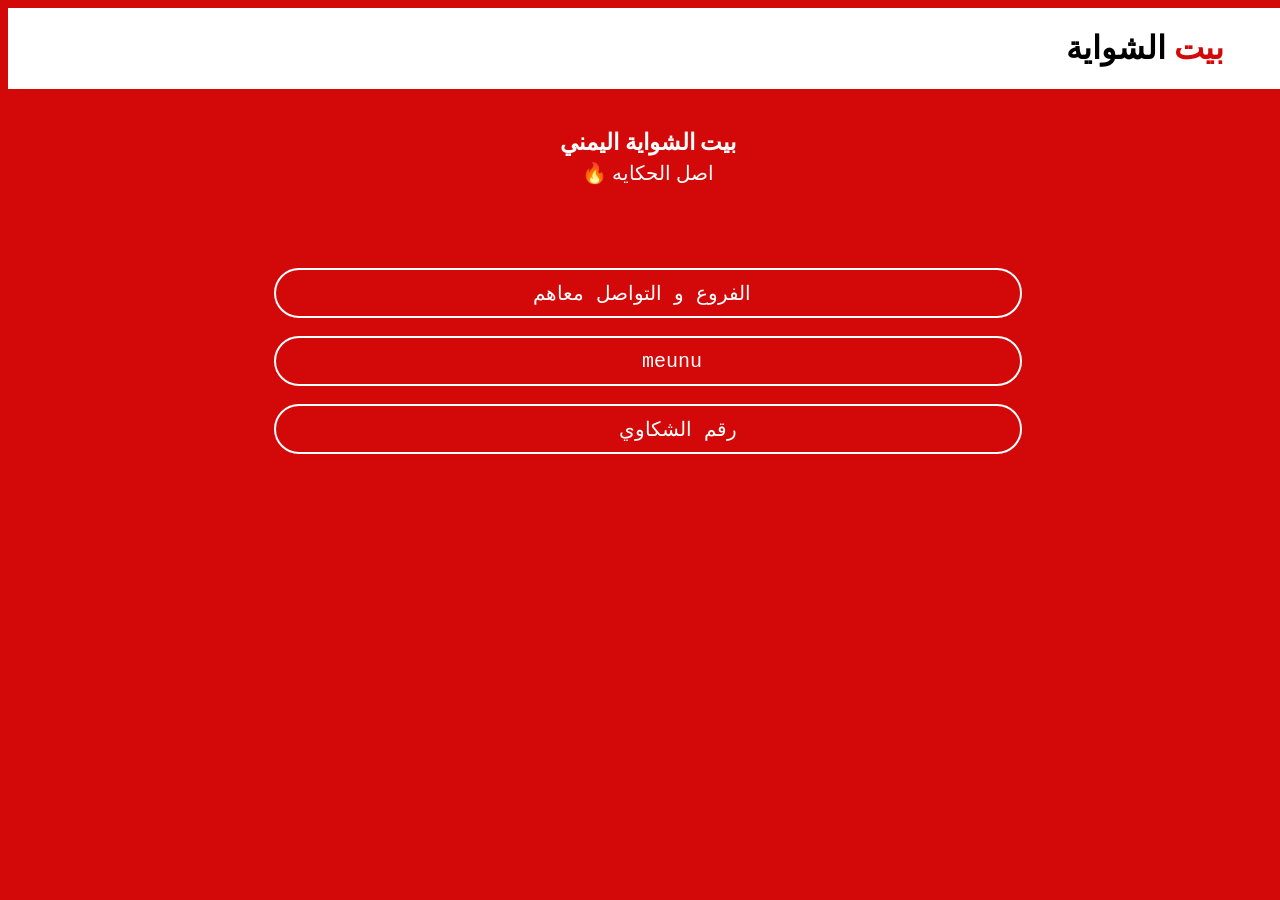
==== index.html @ a77649d5 "hhgh" ====
<!DOCTYPE html>
<html lang="en">
  <head>
    <meta charset="UTF-8" />
    <meta name="viewport" content="width=device-width, initial-scale=1.0" />
    <link rel="stylesheet" href="css/all.min.css" />
    <link rel="stylesheet" href="css/index.css" />
    <link rel="stylesheet" href="css/nornalize.css" />

    <title>بيت الشواية اليمني</title>
  </head>
  <body>
    <!--start header-->
    <!--start header-->
    <!--start header-->
    <div class="header">
      <div class="container">
        <div class="logo"><img src="image/logo.jpg" alt="" /></div>
        <div class="name">
          <h1>بيت <span> الشواية </span>  </h1>
        </div>
      </div>
    </div>
    <!--start  profile-->
    <!--start  profile-->
    <!--start  profile-->
    <div class="profile">
      <div class="container">
        <div class="image"><img src="image/caram.jpg" alt="" /></div>
        <div class="text">
          <span>  بيت الشواية اليمني     </span>
          <p>🔥  اصل الحكايه      </p>
        </div>
        <div class="icon">
          <a
            href="https://www.tiktok.com/@beatelshawaia2?_t=ZS-8x96bYgS7HD&_r=1"
            ><i class="fa-brands fa-tiktok"></i
          ></a>

          <a href="https://www.facebook.com/baitalshawaya?mibextid=ZbWKwL"
            ><i class="fa-brands fa-facebook"></i
          ></a>

          <a
            href="https://www.instagram.com/baitalshawaya?igsh=c2wweDRiM2VkNjc="
            ><i class="fa-brands fa-instagram"></i
          ></a>

          <!-- <a href="tel:201274456878"><i class="fa-solid fa-phone"></i></a> -->

          <!-- <a href="https://api.whatsapp.com/send?phone=201212254297"
            ><i class="fab fa-whatsapp">1</i
          ></a> -->
          <!-- 
                <a href="https://api.whatsapp.com/send?phone=201212375492"
            ><i class="fab fa-whatsapp">2</i
          ></a> -->
        </div>
      </div>
    </div>

    <!--start   contant-->
    <!--start   contant-->
    <!--start   contant-->
    <div class="contant">
      <div class="container">
        <!-- <br /> -->
        <div class="col">
          <a href="location/location.html">
            <pre><i class="fa-solid fa-location-dot"></i>    الفروع و التواصل معاهم     <span>>>></span></pre>
          </a>
        </div>
        <br />
        <div class="col">
          <a href="menu/menu.html">
            <pre><i class="fa-solid fa-bars"></i>            meunu        <span>>>></span></pre>
          </a>
        </div>
        <br />
        <div class="col">
          <a href="tel:201274301316">
            <pre><i class="fa-solid fa-phone"></i>           رقم الشكاوي      <span>>>></span></pre>
          </a>
        </div>
        <!-- <div class="col">
          <a href="offers/offers.html">
            <pre> </i>             offers          <span>>>></span></pre>
          </a>
        </div> -->
      </div>
    </div>
  </body>
</html>
---- css/index.css ----
:root {
  --main-color: #d30909;
  --secondary-color: #000000;
}

html {
  scroll-behavior: smooth;
}
* {
  -webkit-box-sizing: border-box;
  -moz-box-sizing: border-box;
  box-sizing: border-box;
}

body {
  background-color: var(--main-color);
  width: 100%;
}
.container {
  width: 90%;
  /* padding-left: 15px; */
  /* padding-right: 15px; */
  /* margin-right: auto; */
  margin: auto;
}

 

/* start header */
/* start header */
/* start header */
.header {
  background-color: #ffffff;
}

 
 
.header .container {
  display: flex;
  justify-content: space-between;

  align-items: center;
}
 
.header img {
  width: 110px;
  margin: 0px;
  padding: 0px;

  animation-name: thebest;
  animation-duration: 2s;
  animation-iteration-count: infinite;
  
}

@keyframes thebest {
  0% {
    translate: 0 0;
  }
  50% {
    translate: 20px 0;
  }

  100% {
    translate: 0 0;
  }
}

.header .container .name {
  color:  var(--main-color);
}

.header .container .name span {
  color: var(--secondary-color);
}

@media (max-width: 768px) {
  .header {
       background-color: #fff;
    height: 50px;
    padding-bottom: 20px;
    padding-top: -200px;
    margin-top: 0px;
  }

  .header img {
    width: 40px;
  }

  .header .container .name {
    font-size: 14px;
     color: var(--main-color);
  }
}

 

/* start  profile */
/* start  profile */
/* start  profile */

.profile {
  background-color: var(--main-color);
  text-align: center;
  color: #ffffff;
  padding-top: 20px;
   padding-bottom: 20px;
}

.profile .image img {
  width: 200px;
  border-radius: 50%;
}

.profile .text {
  padding-top: 10px;
  font-size: 20px;
  line-height: 0.5;
}
@media (max-width: 500px) {
  .profile .image img {
  width: 100px;
  border-radius: 50%;
}
  .profile .text p {
    padding-top: 10px;
    font-size: 12px;
    line-height: 0.1;
  }
}

.profile .text span {
  font-size: 23px;
  font-weight: 800;
}

.profile .icon {
  padding-top: 20px;
  word-spacing: 15px;
}

.profile .icon i {
  font-size: 25px;
  color: #fff;
}

.profile .icon i:hover {
  font-size: 40px;
  color: var(--secondary-color);
}

/* start   contant */
/* start   contant */
/* start   contant */

.contant {
 
  padding-top: 50px;

  background-color: var(--main-color);

  text-align: center;
  padding-bottom: 48px;
}

.contant a {
  width: 100%;
  font-size: 25px;
  color: #ffffff;
  text-decoration: none;
}

.contant .col span {
  display: none;
}

.contant .col {
  height: 50px;
  width: 100%;
  display: flex;
  justify-content: center;
  align-items: center;
  border: #ffffff 2px solid;
  border-radius: 100px;
}

.contant .col:hover span {
  display: inline;
  color: var(--secondary-color);
}

.contant .col:hover {
  height: 50px;
  width: 110%;
  display: flex;
  justify-content: center;
  align-items: center;
  border: #ffffff 2px solid;
  border-radius: 100px;
}

.contant .col:hover i {
  color: var(--secondary-color);
}

@media (min-width: 500px) {
  .contant {
    padding-top: 30px;

    background-color: var(--main-color);

    text-align: center;
    padding-bottom: 48px;
  }
  .contant .col {
    height: 50px;
    width: 65%;
    margin: auto;
    display: flex;
    justify-content: center;
    align-items: center;
    border: #ffffff 2px solid;
    border-radius: 100px;
  }

  .contant a {
    width: 100%;
    font-size: 20px;
    color: #ffffff;
    text-decoration: none;
  }

  .contant .col:hover {
    height: 50px;
    width: 75%;
    display: flex;
    justify-content: center;
    align-items: center;
    border: #ffffff 2px solid;
    border-radius: 100px;
  }
}

@media (max-width: 500px) {
  .contant {
    padding-left: 0px;
    width: 350px;

    background-color: var(--main-color);

    text-align: center;
    padding-bottom: 150px;
  }

  .contant .col {
    height: 50px;
    width: 100%;
    display: flex;
    justify-content: center;
    align-items: center;
    border: #ffffff 2px solid;
    border-radius: 100px;
  }

  .contant a {
    font-size: 15px;
    color: #ffffff;
    text-decoration: none;
  }
  .contant .col:hover {
    height: 50px;
    width: 100%;
    display: flex;
    justify-content: center;
    align-items: center;
    border: #ffffff 2px solid;
    border-radius: 100px;
  }

  .contant .col:hover span {
    display: none;
    color: var(--secondary-color);
  }
}

  @media (max-width: 500px) {
  .header   {
  padding-bottom: 50px;
 
  }
}
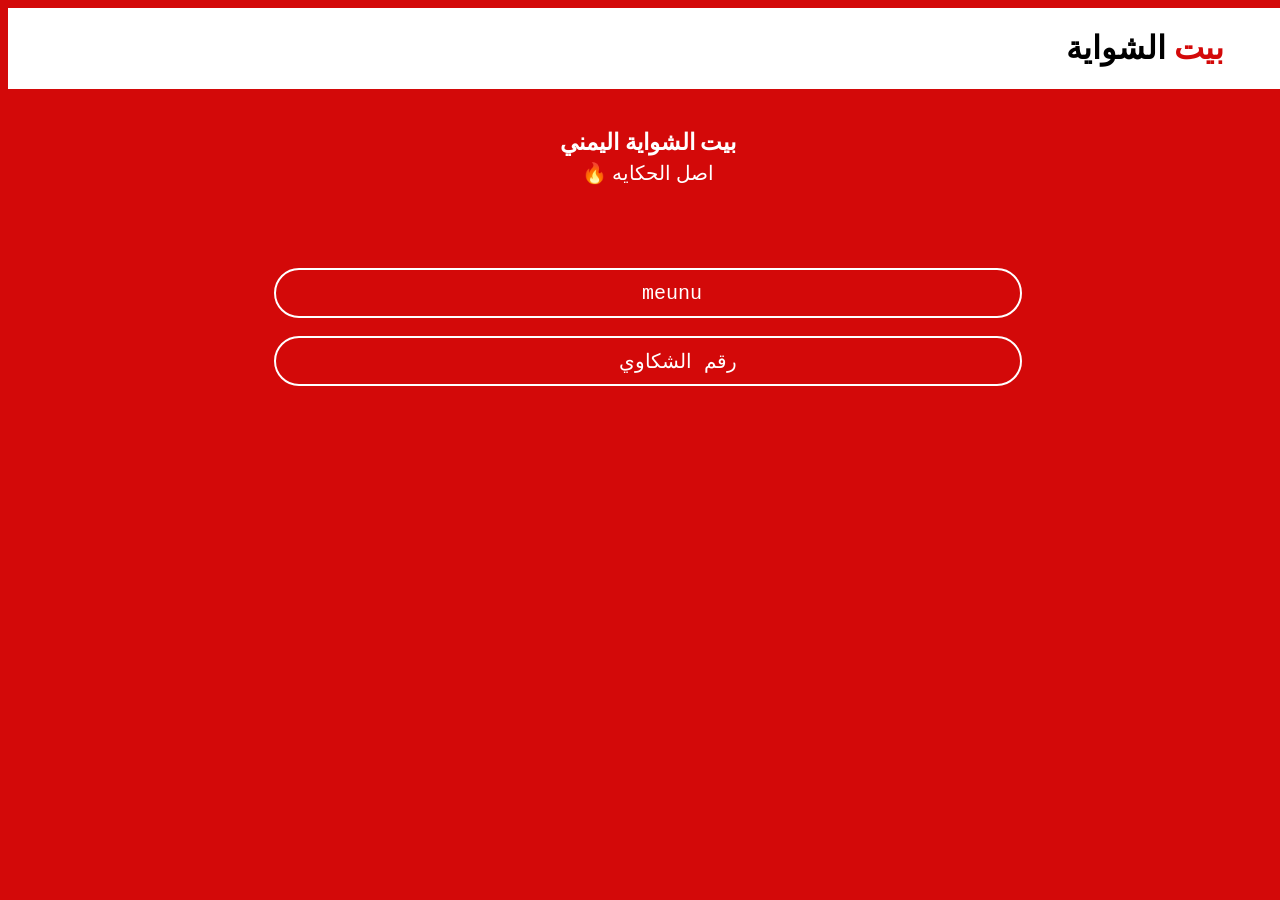
==== commit 555166ee: "first commit" ====
--- a/index.html
+++ b/index.html
@@ -51,7 +51,7 @@
           <!-- <a href="https://api.whatsapp.com/send?phone=201212254297"
             ><i class="fab fa-whatsapp">1</i
           ></a> -->
-          <!-- 
+          <!--
                 <a href="https://api.whatsapp.com/send?phone=201212375492"
             ><i class="fab fa-whatsapp">2</i
           ></a> -->
@@ -65,12 +65,14 @@
     <div class="contant">
       <div class="container">
         <!-- <br /> -->
-        <div class="col">
-          <a href="location/location.html">
+
+        <!-- <div class="col"> -->
+
+          <!-- <a href="location/location.html">
             <pre><i class="fa-solid fa-location-dot"></i>    الفروع و التواصل معاهم     <span>>>></span></pre>
           </a>
         </div>
-        <br />
+        <br /> -->
         <div class="col">
           <a href="menu/menu.html">
             <pre><i class="fa-solid fa-bars"></i>            meunu        <span>>>></span></pre>
@@ -82,6 +84,7 @@
             <pre><i class="fa-solid fa-phone"></i>           رقم الشكاوي      <span>>>></span></pre>
           </a>
         </div>
+        <br>
         <!-- <div class="col">
           <a href="offers/offers.html">
             <pre> </i>             offers          <span>>>></span></pre>
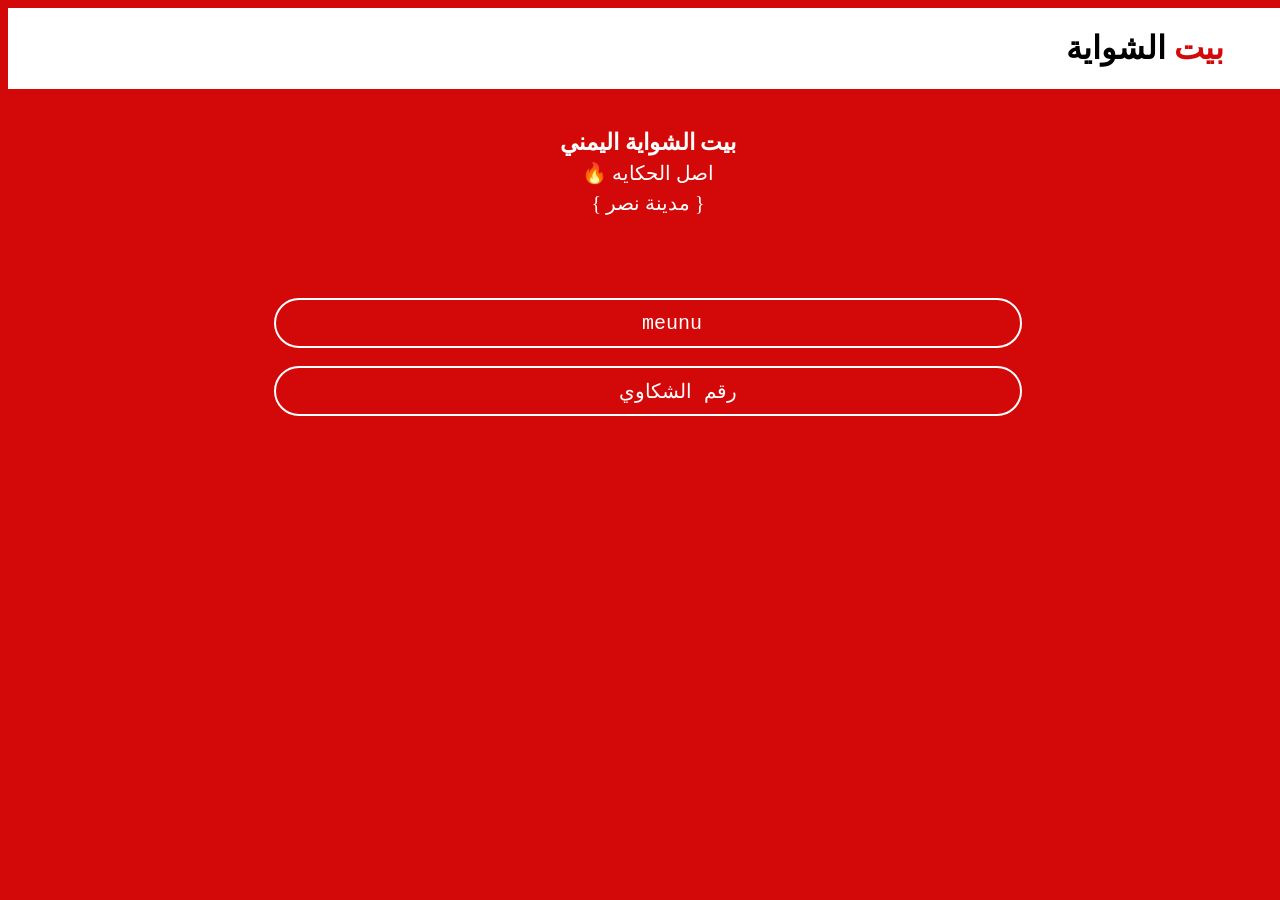
==== commit ffdd5556: "first commit" ====
--- a/index.html
+++ b/index.html
@@ -30,6 +30,7 @@
         <div class="text">
           <span>  بيت الشواية اليمني     </span>
           <p>🔥  اصل الحكايه      </p>
+          <p> {     مدينة نصر }    </p>
         </div>
         <div class="icon">
           <a
@@ -46,15 +47,13 @@
             ><i class="fa-brands fa-instagram"></i
           ></a>
 
-          <!-- <a href="tel:201274456878"><i class="fa-solid fa-phone"></i></a> -->
+          <a href="tel:201274456878"><i class="fa-solid fa-phone"></i></a>
 
-          <!-- <a href="https://api.whatsapp.com/send?phone=201212254297"
-            ><i class="fab fa-whatsapp">1</i
-          ></a> -->
-          <!--
-                <a href="https://api.whatsapp.com/send?phone=201212375492"
-            ><i class="fab fa-whatsapp">2</i
-          ></a> -->
+          <a href="https://api.whatsapp.com/send?phone=201222606500"
+            ><i class="fab fa-whatsapp"></i
+          ></a>
+
+
         </div>
       </div>
     </div>
@@ -80,7 +79,7 @@
         </div>
         <br />
         <div class="col">
-          <a href="tel:201274301316">
+          <a href="tel:201222606500">
             <pre><i class="fa-solid fa-phone"></i>           رقم الشكاوي      <span>>>></span></pre>
           </a>
         </div>
